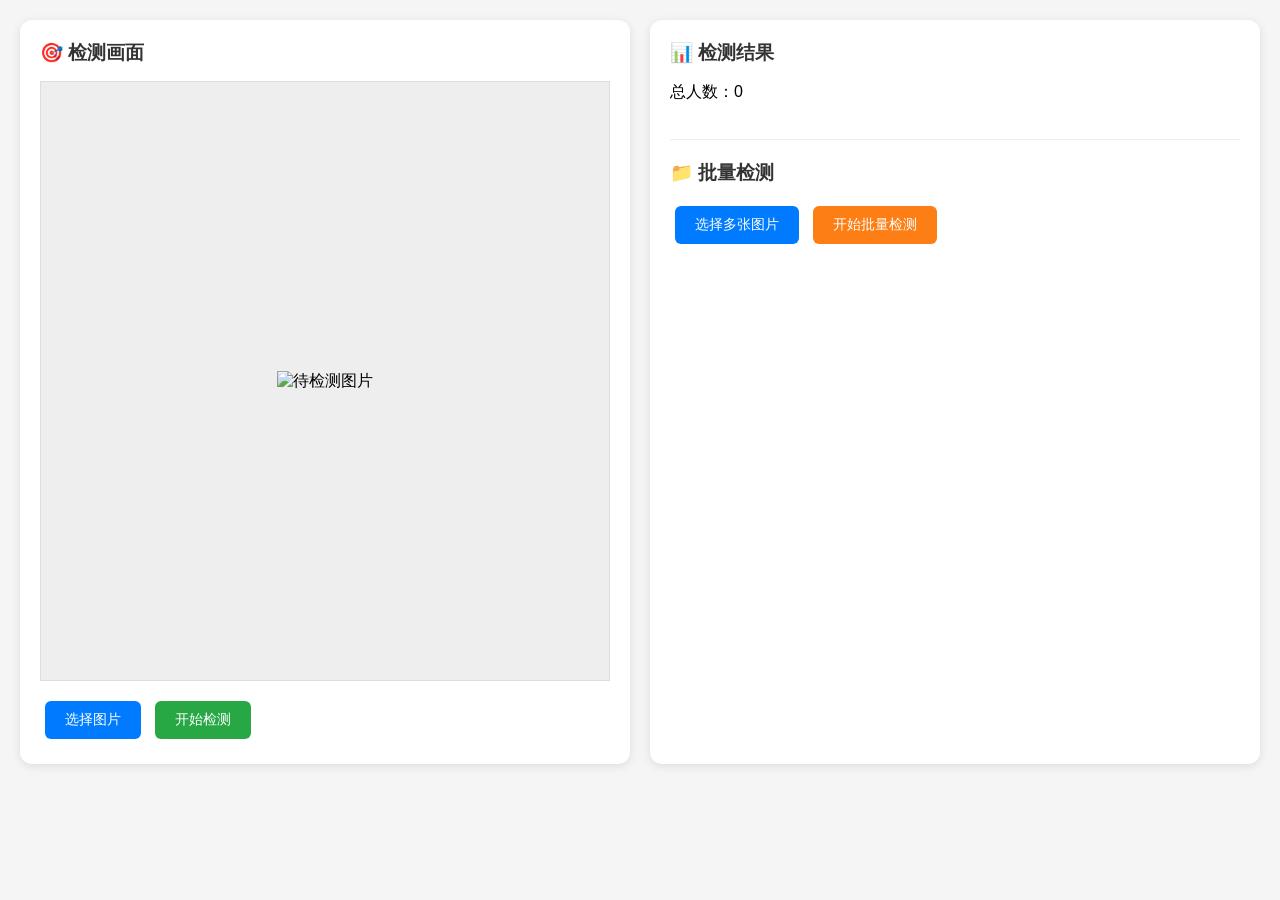
==== templates/index.html @ 047b3a70 "Initial commit: YOLOv8 person detection project Code-only repo — images, labels, weights, and traini" ====
<!DOCTYPE html>
<html lang="zh-CN">
<head>
    <meta charset="UTF-8">
    <meta name="viewport" content="width=device-width, initial-scale=1.0">
    <title>人群计数检测系统</title>
    <link rel="stylesheet" href="/templates/css/style.css">
</head>
<body>
    <div class="container">
        <!-- 左侧：图片 -->
        <div class="card">
            <h3>🎯 检测画面</h3>
            <div id="canvas">
                <img id="showImg" src="" alt="待检测图片">
            </div>
            <div style="margin-top:15px">
                <input type="file" id="singleFile" accept="image/*" hidden>
                <button class="btn" onclick="document.getElementById('singleFile').click()">选择图片</button>
                <button class="btn btn-green" onclick="detectSingle()">开始检测</button>
            </div>
        </div>

        <!-- 右侧：结果 -->
        <div class="card">
            <h3>📊 检测结果</h3>
            <p>总人数：<span id="total">0</span></p>
            <div class="list" id="personList"></div>

            <hr style="margin:20px 0">
            <h3>📁 批量检测</h3>
            <input type="file" id="batchFiles" accept="image/*" multiple hidden>
            <button class="btn" onclick="document.getElementById('batchFiles').click()">选择多张图片</button>
            <button class="btn btn-orange" onclick="detectBatch()">开始批量检测</button>
            <div class="batch-list" id="batchResult"></div>
            <a id="downloadExcel" style="display:none" class="btn">下载 EXCEL</a>
        </div>
    </div>

    <script src="/templates/js/main.js"></script>
</body>
</html>
---- templates/css/style.css ----
* {
    box-sizing: border-box;
}

body {
    margin: 0;
    padding: 20px;
    background: #f5f5f5;
    font-family: 'Segoe UI', Tahoma, Geneva, Verdana, sans-serif;
}

.container {
    display: grid;
    grid-template-columns: 1fr 1fr;
    gap: 20px;
    max-width: 1400px;
    margin: 0 auto;
}

.card {
    background: white;
    border-radius: 12px;
    padding: 20px;
    box-shadow: 0 2px 10px rgba(0,0,0,0.1);
}

h3 {
    margin-top: 0;
    color: #333;
    margin-bottom: 15px;
}

#canvas {
    position: relative;
    width: 100%;
    height: 600px;
    background: #eee;
    border: 1px solid #ddd;
    display: flex;
    align-items: center;
    justify-content: center;
    overflow: hidden;
}

#showImg {
    max-width: 100%;
    max-height: 100%;
    object-fit: contain;
}

.box {
    position: absolute;
    border: 2px solid #00ff00;
    box-shadow: 0 0 0 1000px rgba(0,0,0,0.2);
    pointer-events: none;
}

.btn {
    padding: 10px 20px;
    background: #007bff;
    color: white;
    border: none;
    border-radius: 6px;
    cursor: pointer;
    margin: 5px;
    font-size: 14px;
    transition: all 0.3s;
    text-decoration: none;
    display: inline-block;
}

.btn:hover {
    transform: translateY(-2px);
    box-shadow: 0 2px 8px rgba(0,0,0,0.2);
}

.btn-green {
    background: #28a745;
}

.btn-orange {
    background: #fd7e14;
}

.list {
    max-height: 550px;
    overflow-y: auto;
    margin-top: 10px;
}

.item {
    padding: 10px;
    border-bottom: 1px solid #eee;
    cursor: pointer;
    transition: background 0.2s;
}

.item:hover {
    background: #f8f9fa;
}

.batch-list {
    margin-top: 20px;
    max-height: 300px;
    overflow-y: auto;
}

.batch-item {
    padding: 8px;
    border-bottom: 1px solid #eee;
    font-size: 14px;
    margin-bottom: 5px;
}

.batch-item strong {
    color: #333;
}

.view-btn {
    padding: 2px 10px;
    background: #007bff;
    color: white;
    border: none;
    border-radius: 4px;
    cursor: pointer;
    margin-left: 10px;
    font-size: 12px;
}

.view-btn:hover {
    background: #0056b3;
}

hr {
    margin: 20px 0;
    border: none;
    border-top: 1px solid #eee;
}
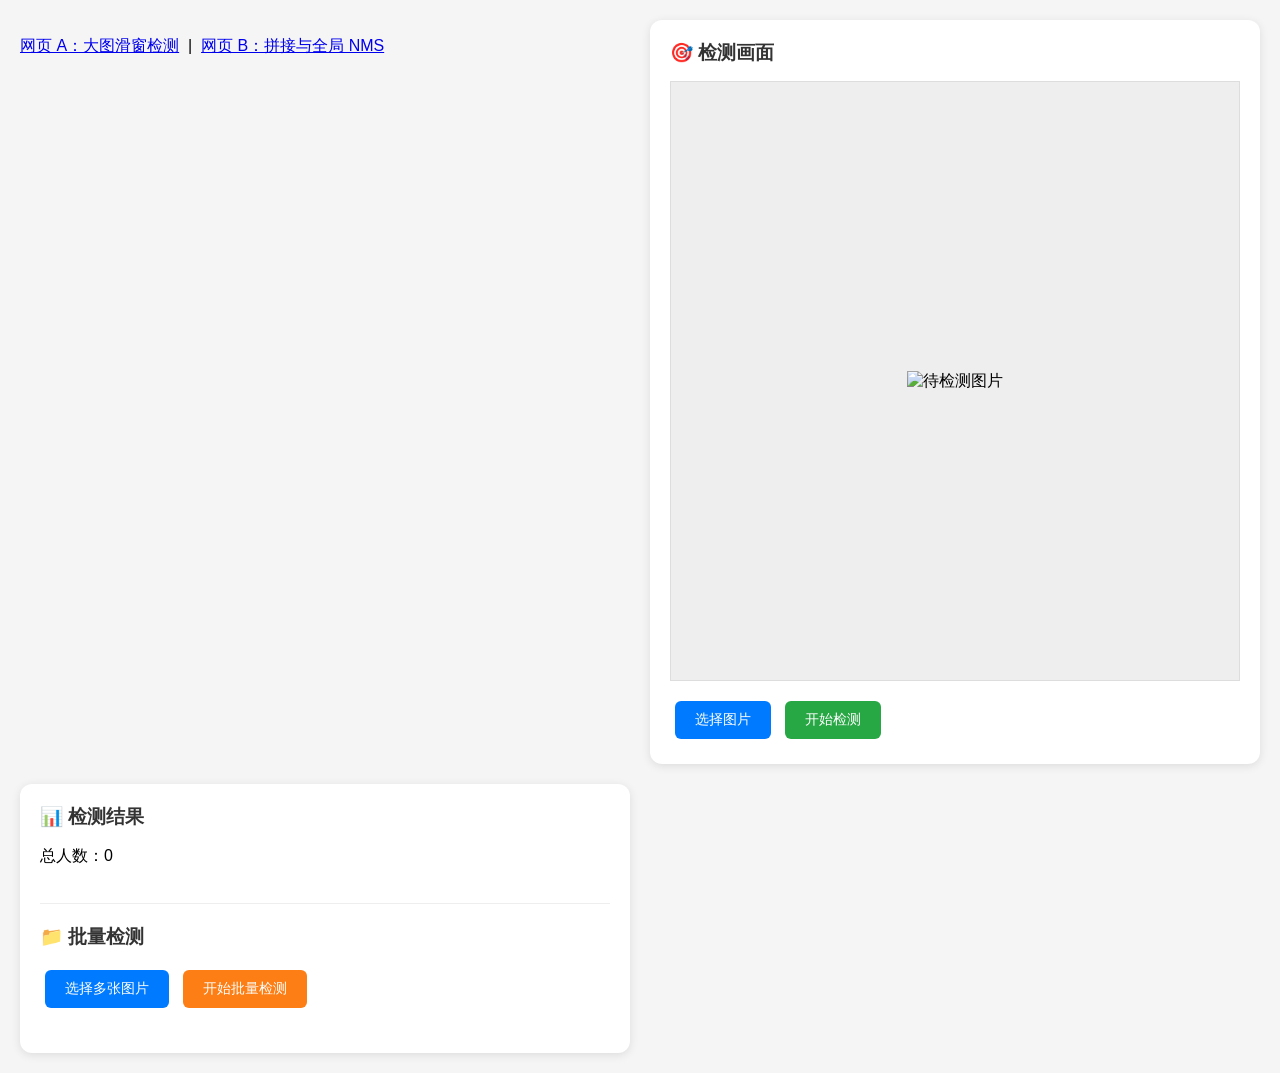
==== commit 40c9cc23: "feat: latency gate in CDS, Chinese terminal progress/ETA, pipeline UI tweaks" ====
--- a/templates/index.html
+++ b/templates/index.html
@@ -8,6 +8,11 @@
 </head>
 <body>
     <div class="container">
+        <p style="margin-bottom:16px;">
+            <a href="/a">网页 A：大图滑窗检测</a>
+            &nbsp;|&nbsp;
+            <a href="/b">网页 B：拼接与全局 NMS</a>
+        </p>
         <!-- 左侧：图片 -->
         <div class="card">
             <h3>🎯 检测画面</h3>
--- a/templates/css/style.css
+++ b/templates/css/style.css
@@ -28,6 +28,12 @@
     margin-top: 0;
     color: #333;
     margin-bottom: 15px;
+}
+
+.hint {
+    font-size: 13px;
+    color: #666;
+    line-height: 1.5;
 }
 
 #canvas {
